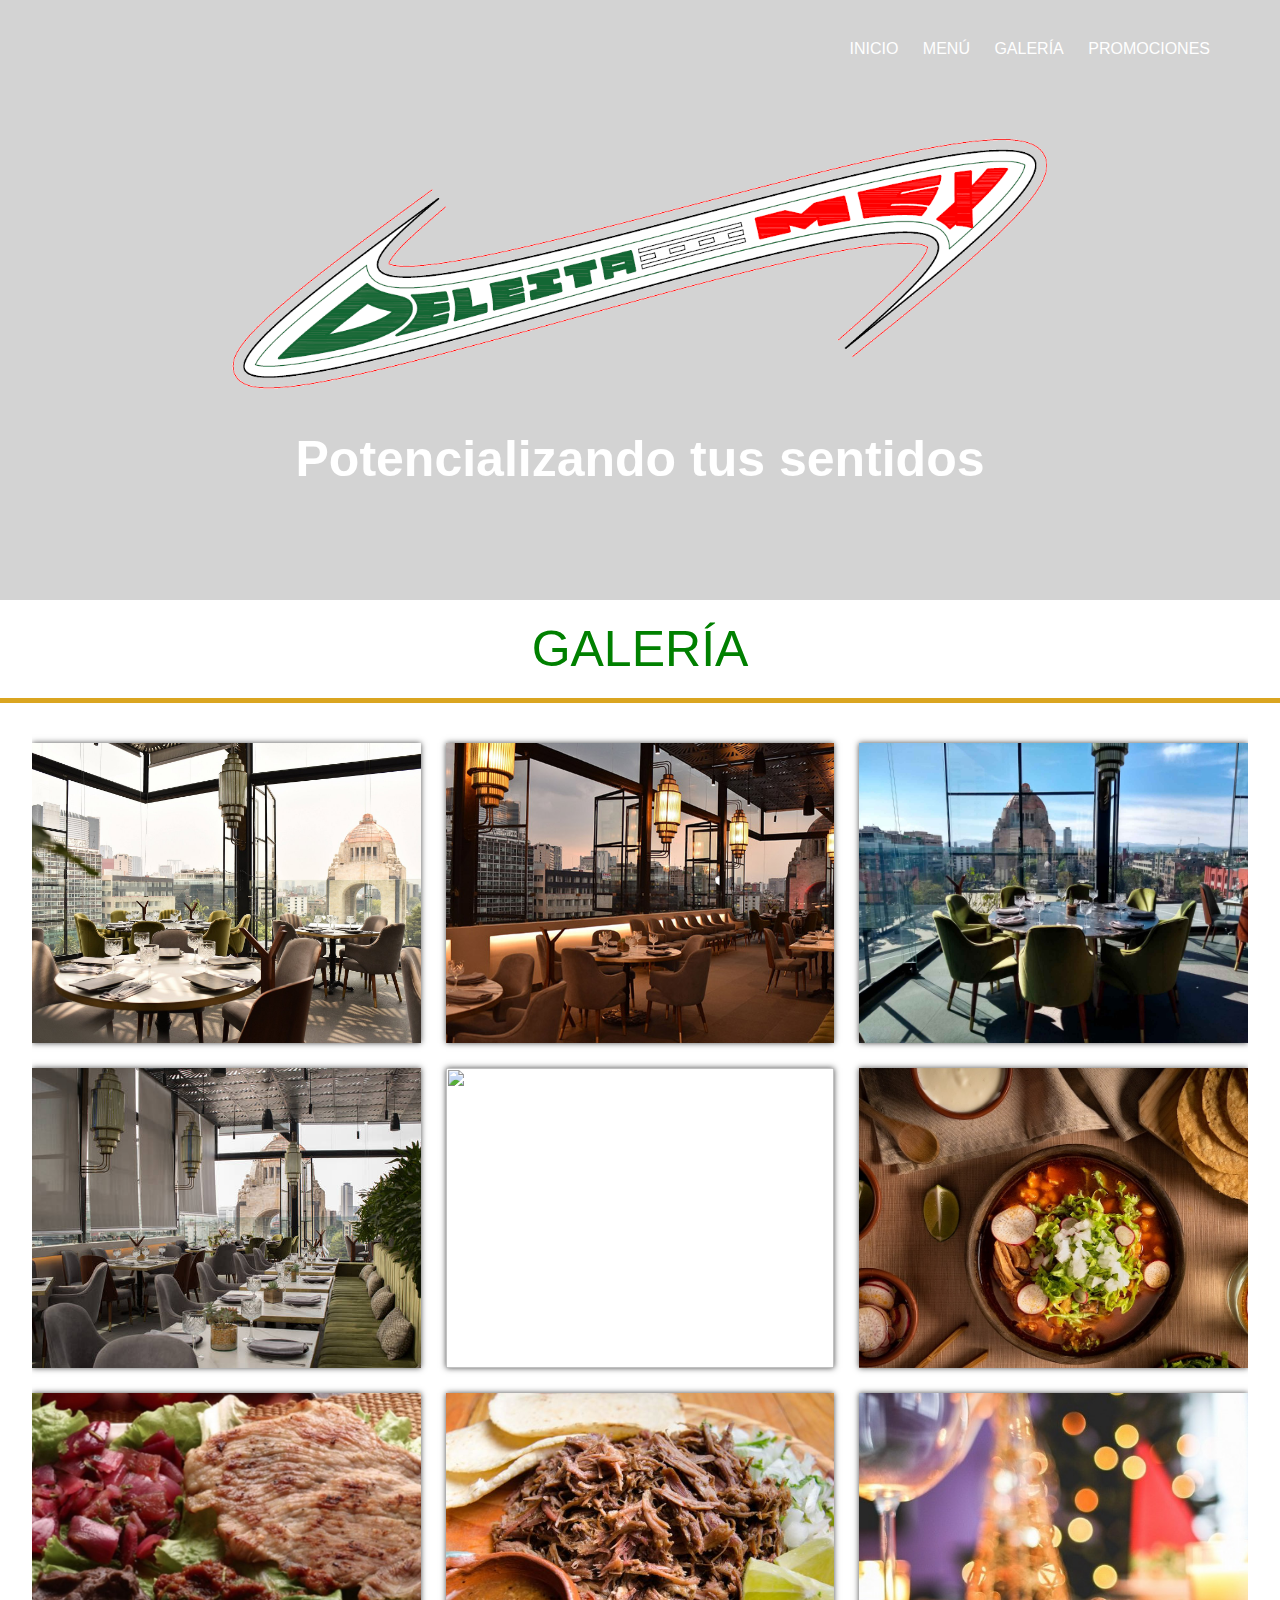
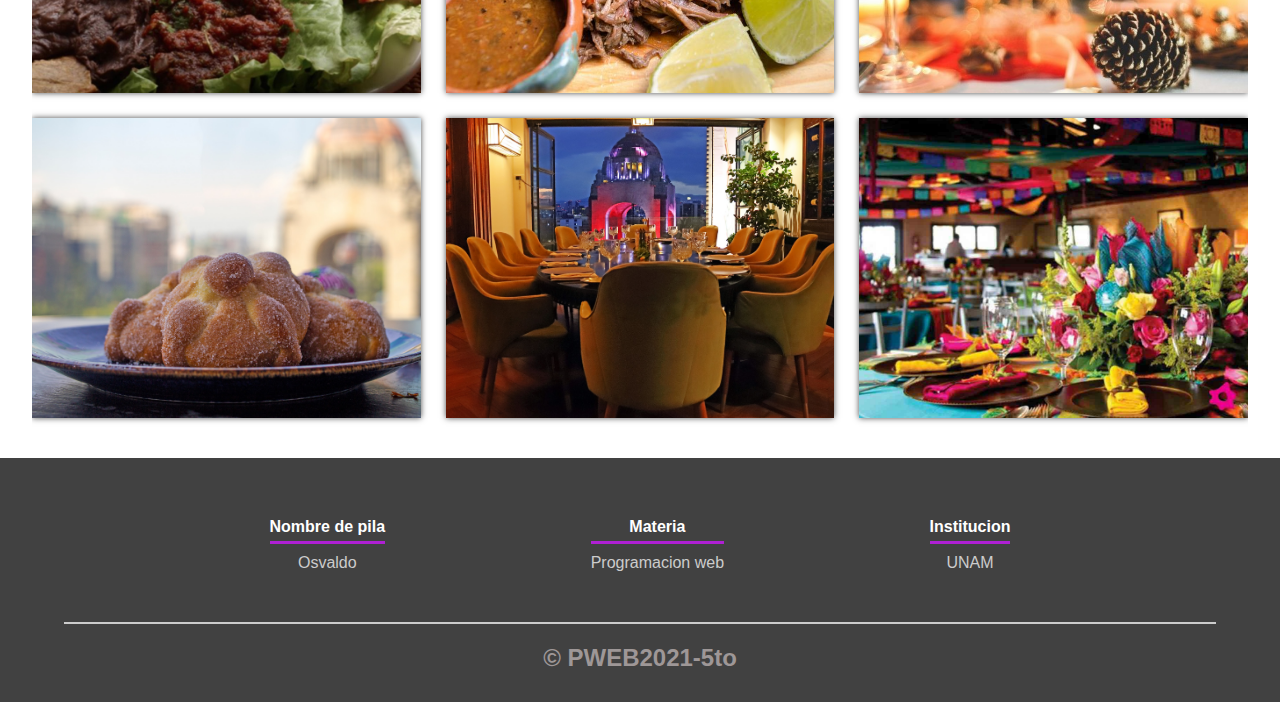
==== galeria.html @ 8ab40f5a "carga final" ====
<!DOCTYPE html>
<html>
<head>
	<meta charset="utf-8">
	<meta name="viewport" content="width=device-width, initial-scale=1">
	<link rel="stylesheet" type="text/css" href="estilosG.css">
	<title>GALERIA</title>
</head>
<body>
	<header>
	<!--Contenedor de nuestra barra de navegacion, utilizamos la etiqueta a para permitir al usuario navegar entre secciones -->
        <nav>
            <a href="index.html" class="etiqueta">INICIO</a>
            <a href="Menu.html" class="etiqueta">MENÚ</a>
            <a href="galeria.html" class="etiqueta">GALERÍA</a>
            <a href="promociones.html" class="etiqueta">PROMOCIONES</a>
        </nav>
	<!--Agregamos una seccion, donde tendremos un contenedor para el logo, potemos nuestra etiqueta h1 para el eslogan-->
        <section class="textos-header">
            <div class="logo">
                <img src="img/letras.png" class="img-letras">
            </div>
            <h1>Potencializando tus sentidos</h1>
        </section>
    </header>

    <!--Ponemos el titulo de la galeria -->
    <h1 class="titulo">GALERÍA</h1>
    <!--Linea que dividira al titulo y las imagenes -->
    <span class="divisor" id="div"></span>
    <!-- Seccion en donde almacenaremos todas las imagenes, a cada imagen
        le ponemos una etiqueta a la cual nos permitira hacer el uso de target para la animacion de ampliacion de nuestra galeria
    -->
    <section class="galeria">
    	<a href="#imagen1" class="rimagen">
    		<img src="img/instalaciones.jpg">
    	</a>
    	<a href="#imagen2" class="rimagen">
    		<img src="img/instalaciones2.jpg">
    	</a>
    	<a href="#imagen3" class="rimagen">
    		<img src="img/instalaciones3.jpg">
    	</a>
    	<a href="#imagen4" class="rimagen">
    		<img src="img/instalaciones4.jpg">
    	</a>
    	<a href="#imagen5" class="rimagen">
    		<img src="img/tacos.jpg">
    	</a>
    	<a href="#imagen6" class="rimagen">
    		<img src="img/poz.jpg">
    	</a>
    	<a href="#imagen7" class="rimagen">
    		<img src="img/poc.jpg">
    	</a>
    	<a href="#imagen8" class="rimagen">
    		<img src="img/barbacoa.jpg">
    	</a>
    	<a href="#imagen9" class="rimagen">
    		<img src="img/evento1.jpg">
    	</a>
    	<a href="#imagen10" class="rimagen">
    		<img src="img/evento2.jpg">
    	</a>
    	<a href="#imagen11" class="rimagen">
    		<img src="img/evento3.jpg">
    	</a>
    	<a href="#imagen12" class="rimagen">
    		<img src="img/evento4.jpg">
    	</a>
    </section>
    <!--Estas lineas de codigo son las que hacen posible
    el efecto target, para que cuando se de click la imagen se 
    amplie siendo esta la misma, el codigo se repite para todas 
    nuestras imagenes de la galeria, cambiando los id, y las imagenes
    pertinentes, ocupamos article para generar bloque independientes
    del sitio web -->
    <article class="lb" id="imagen1">
        <img src="img/instalaciones.jpg">
        <a href="#div" class="cerrar">X</a>
    </article>

    <article class="lb" id="imagen2">
        <img src="img/instalaciones2.jpg">
        <a href="#div" class="cerrar">X</a>
    </article>

    <article class="lb" id="imagen3">
        <img src="img/instalaciones3.jpg">
        <a href="#div" class="cerrar">X</a>
    </article>

    <article class="lb" id="imagen4">
        <img src="img/instalaciones4.jpg">
        <a href="#div" class="cerrar">X</a>
    </article>

    <article class="lb" id="imagen5">
        <img src="img/tacos.jpg">
        <a href="#div" class="cerrar">X</a>
    </article>

    <article class="lb" id="imagen6">
        <img src="img/poz.jpg">
        <a href="#div" class="cerrar">X</a>
    </article>

    <article class="lb" id="imagen7">
        <img src="img/poc.jpg">
        <a href="#div" class="cerrar">X</a>
    </article>

    <article class="lb" id="imagen8">
        <img src="img/barbacoa.jpg">
        <a href="#div" class="cerrar">X</a>
    </article>

    <article class="lb" id="imagen9">
        <img src="img/evento1.jpg">
        <a href="#div" class="cerrar">X</a>
    </article>

    <article class="lb" id="imagen10">
        <img src="img/evento2.jpg">
        <a href="#div" class="cerrar">X</a>
    </article>

    <article class="lb" id="imagen11">
        <img src="img/evento3.jpg">
        <a href="#div" class="cerrar">X</a>
    </article>

    <article class="lb" id="imagen12">
        <img src="img/evento4.jpg">
        <a href="#div" class="cerrar">X</a>
    </article>
    <!--En este bloque de codigo nos encontramos con el pie de pagina,
    tenemos un div para almacenar toda la informacion que que ira en los div posteriores, los cuales contendran una etiqueta h4 para hacer destacar el dato que se pondra y p para escribir debajo. Al final añadimos una etiqueta h4 para poner el copyright -->
    <footer>
        <div class="contenedor-footer">
            <div class="cont-foo">
                <h4>Nombre de pila</h4>
                <p>Osvaldo</p>
            </div>
            <div class="cont-foo">
                <h4>Materia</h4>
                <p>Programacion web</p>
            </div>
            <div class="cont-foo">
                <h4>Institucion</h4>
                <p>UNAM</p>
            </div>
        </div>
        <h2 class="titulo-final">&copy; PWEB2021-5to</h2>
    </footer>
</body>
</html>
---- estilosG.css ----
/*Hacemos universal el valor del margen, padding y box sizing para todos los elementos*/
* {
    margin: 0;
    padding: 0;
    box-sizing: border-box;
}
/*Universalizamos la fuente de letra*/
body {
    font-family: 'arial';
}

/*Modificamos las propiedades de nuestra etiqueta H1
ponemos un color verde, un relleno de las letras asi como 
un relleno superior e inferior, alineacion centrica y un
tamaño*/
.titulo {
    color: green;
    font-weight: 500;
    text-align: center;
    padding: 20px 0;
    font-size: 50px;
}

/*Modificamos nuestro span para convertirlo en linea
le cambiamos el color y aplicamos un display block para
que su compartamiento respete anchos, altos, etc*/
.divisor{
    background: goldenrod;
    height: 5px;
    width: 100%;
    display: block;
}

/*Hacemos uso de un display para formar nuestra cuadricula,
despueste con grid-template-columns formamos nuestras columnas con
un valor de traza de 1, ajustamos el ancho a un 95% de nuestro total
margen auto para centrar, grid-gap para los espacios entre columnas y filas
*/
.galeria{
    display: grid;
    grid-template-columns: repeat(auto-fit, minmax(350px, 1fr));
    width: 95%;
    margin: auto;
    grid-gap: 25px;
    padding: 40px 0;
    overflow: hidden;
}

/*modificamos las dimensiones de la imagen
y alineamos nuestras imagenes con el elemento
superior*/
.galeria img{
    width: 100%;
    vertical-align: top;
    height: 300px;
    object-fit: cover;
    transition: transform 0.5;
}
/*Aplicamos un display block para que pierda
la propiedad de inline, ocultamos los contenidos
que se salgan de la caja del elemento, aplicamos una
sombra, son modificaciones hacia las imagenes*/
.rimagen{
    display: block;
    position: relative;
    overflow: hidden;
    box-shadow: 0 0 6px rgb(0, 0, 0, .7);
}
/*efecto que distorciona y gira la imagen*/
.rimagen:hover img{
    filter: blur(2px);
    transform: rotate(10deg) scale(1.3);
}
/*Modificaciones de la ampliacion de la imagen
ocupamos un flex box para alinear los elementos, 
damos una transicion, ponemos un fondo negro con 
transparencia, dimensionamos la imagen*/
.lb{
    position: fixed;
    top: 0;
    left: 0;
    background: rgb(0, 0, 0,.5);
    width: 100%;
    height: 100vh;
    z-index: 1000;
    display: flex;
    align-items: center;
    justify-content: center;
    transform: scale(0);
    transition: transform .3s ease-in-out;
}
/*Damos las dimensiones en viewport height que se basa en el alto
de la pantalla y viewport width sera el ancho de nuestra ventana,
estas dimensiones son de la imagen de ampliacion*/
.lb img{
    width: 75vw;
    max-height: 70vh;
}
/*Animacion que hace visible la ampliacion de la imagen 
cuando se haga un click sobre esta*/
.lb:target{
    transform: scale(1);
}
/*En este codigo se hacen las modificaciones para el 
generar el boton de cerrar con una etiqueta a, se posiciona, 
cambia el color, quitamos la decoracion de la etiqueta a, 
la redondeamos, le damos dimensiones, centramos el texto
y le damos un color de fondo*/
.cerrar{
    display: block;
    position: absolute;
    top: 40px;
    right: 40px;
    background: red;
    color: white;
    text-decoration: none;
    width: 50px;
    height: 50px;
    text-align: center;
    line-height: 50px;
    border-radius: 50%;
}

/* HEADER */

/*Dimensiones que ocupara el encabezado, asi como el color de fondo*/
header {
    width: 100%;
    height: 600px;
    background: lightgray;
}

/*Alineamos los elementos de la nav a la derecha y les damos un 
relleno superior y derecho*/
nav{
    text-align: right;
    padding: 40px 50px 0 0;
}

/*Hacemos referencia a las etiquetas a que se encuentran en la nav
cambiamos el rellono de las letras, aplicamos un margen derecho y el 
color de la fuente, quitamos el estilo de la etiqueta*/
.etiqueta{
    color:white;
    font-weight: 300;
    text-decoration: none;
    margin-right: 20px;
}

/*Efecto que se les dara a las etiquetas a cuando el usuario ponga el
cursor sobre ellas cambiaran de color y se subrayaran*/
.etiqueta:hover{
	color: blue;
    text-decoration: underline;
}

/*Modificaciones hacia el eslogan, la dimension de lo alto,
su alineacion la centramos, con flex direction hacemos que
se ponga debajo del logo*/
header .textos-header{
    display: flex;
    height: 430px;
    width: 100%;
    align-items: center;
    flex-direction: column;
    text-align: center;
}

/*Cambiamos el tamaño del eslogan y relleno, asi como el color*/
.textos-header h1{
    font-size: 50px;
    font-weight: 700;
    color:white;
}

/*Modificamos la dimension del contenedor que almacenara a la imagen
alineamos los elementos que esten dentro de el y asignamos un margen 
superior*/
.logo {
    display: flex;
    width: 80%;
    height: 400px;
    margin-top: 40px;
    align-items: center;
    justify-content: center;
}

/*Ajustamos el tamaño de nuestro logo*/
.img-letras{
    width: 80%;
}

/* FOOTER */

/*Establecemos el color de fondo del pie de pagina, asignamos valores de 
relleno superior e inferior, centralizamos el elemento de forma horizontal 
con margin auto y recortamos el contenido por si se pasa del footer no lo 
muestre*/
footer{
    background: #414141;
    padding: 60px 0 30px 0;
    margin: auto;
    overflow: hidden;
}

/*Centramos los elementos que iran dentro del contenedor del footer, asignamos
una anchura del 90%, distribuimos de forma equitativa los elementos, damos un
relleno inferior y creamos una linea inferior con el borde inferior*/
.contenedor-footer{

    display: flex;
    width: 90%;
    justify-content: space-evenly;
    margin: auto;
    padding-bottom: 50px;
    border-bottom: 2px solid #ccc;
}

/*Centramos el texto del contenedor*/
.cont-foo{
    text-align: center;
}

/*Modificamos las propiedades de relleno, borde y margen inferior asi como el color
de los subtitulos de cada apartado del footer*/
.cont-foo h4{
    color: #fff;
    border-bottom: 3px solid #af20d3;
    padding-bottom: 5px;
    margin-bottom: 10px;
}

/*Modificamos el color del parrafo*/
.cont-foo  p{
    color: #ccc;
}

/*Cambiamos el color del titulo del copy, el tamaño, margen superior
y su alineacion*/
.titulo-final{
    text-align: center;
    font-size: 24px;
    margin: 20px 0 0 0;
    color: #9e9797;
}
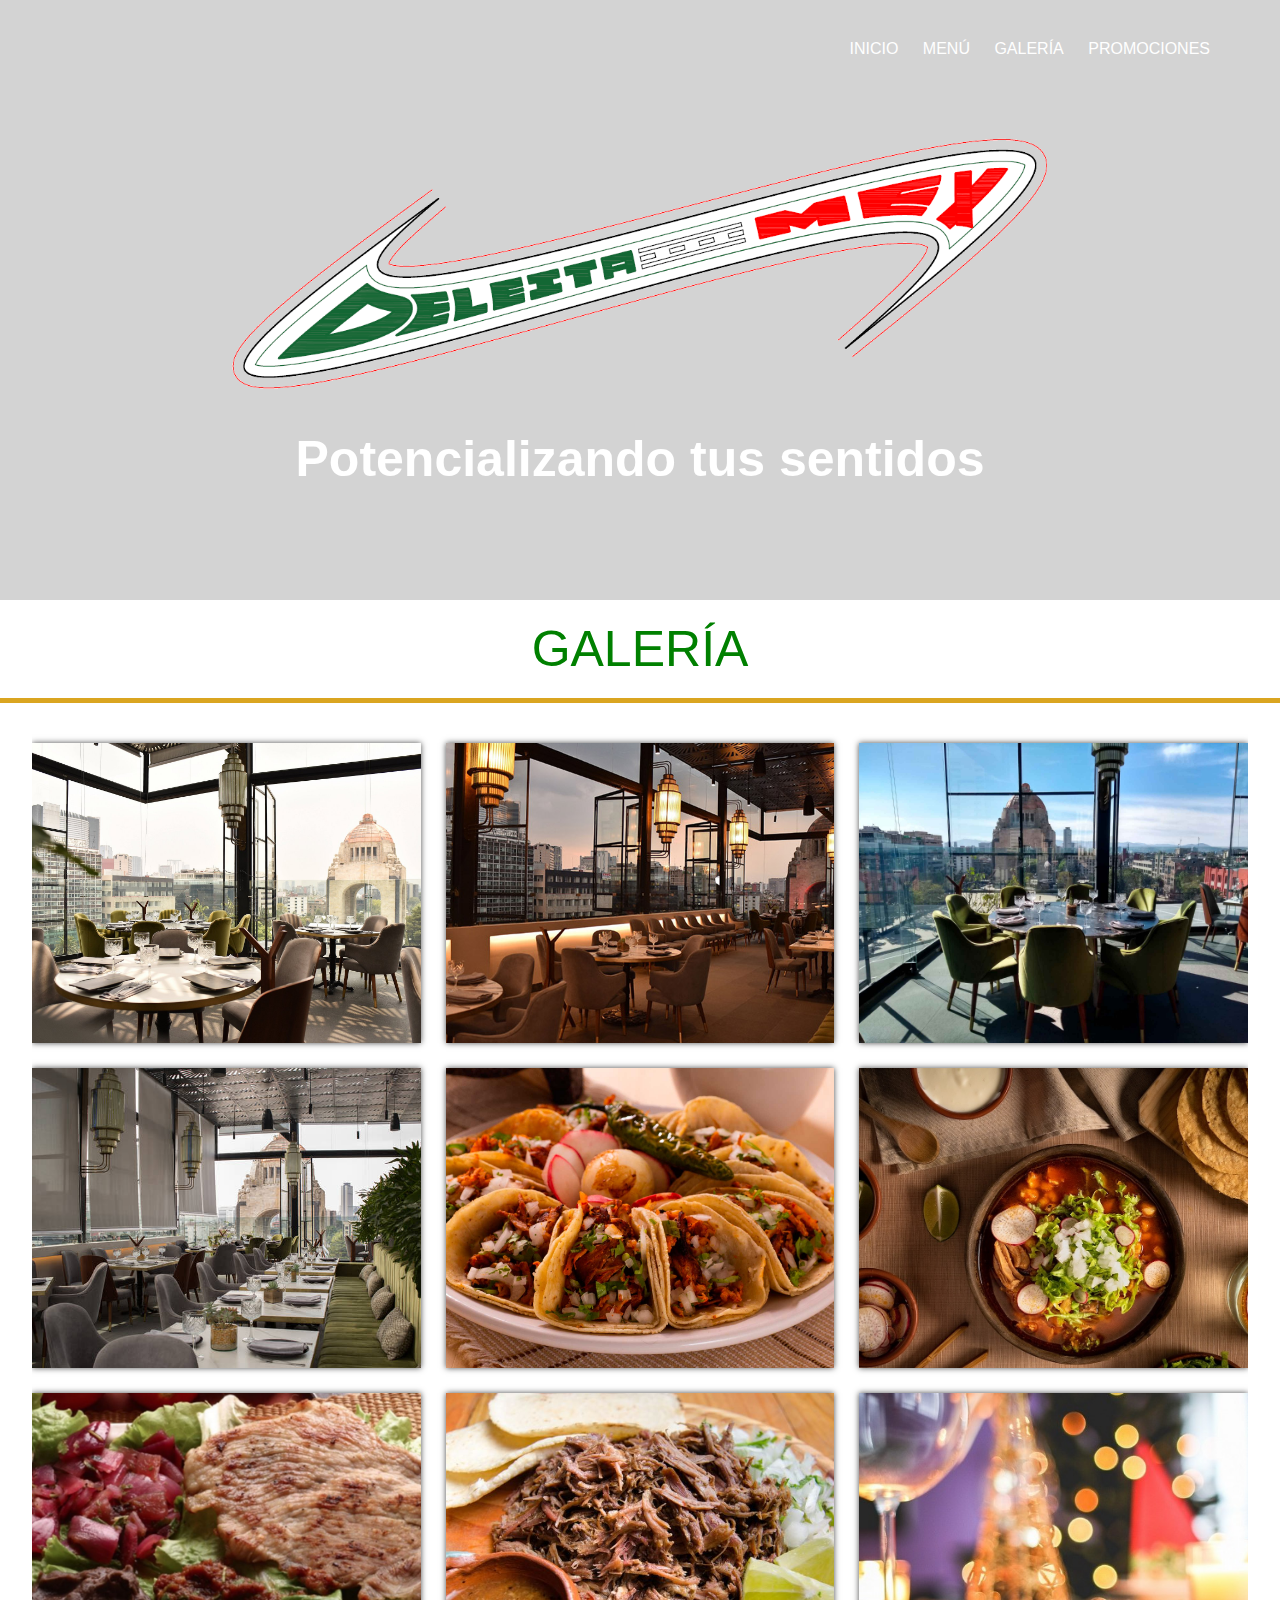
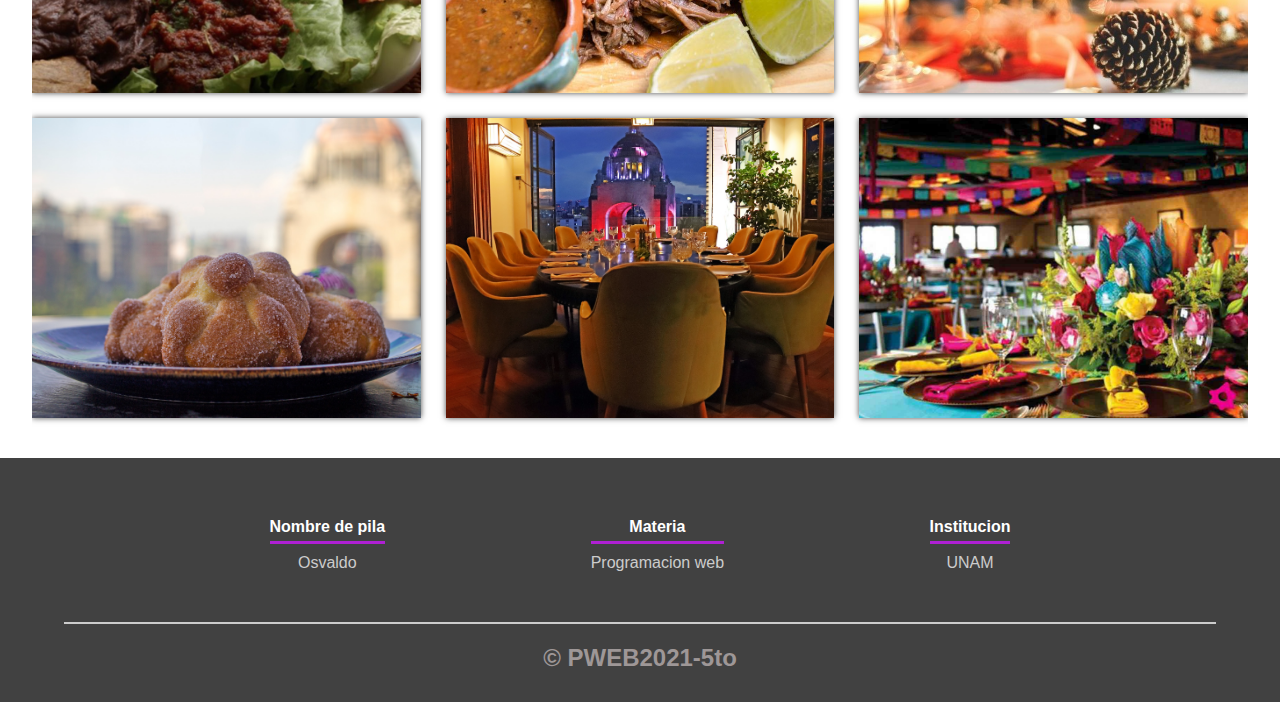
==== commit 145015a1: "Update galeria.html" ====
--- a/galeria.html
+++ b/galeria.html
@@ -45,7 +45,7 @@
     		<img src="img/instalaciones4.jpg">
     	</a>
     	<a href="#imagen5" class="rimagen">
-    		<img src="img/tacos.jpg">
+    		<img src="img/Tacos.jpg">
     	</a>
     	<a href="#imagen6" class="rimagen">
     		<img src="img/poz.jpg">
@@ -96,7 +96,7 @@
     </article>
 
     <article class="lb" id="imagen5">
-        <img src="img/tacos.jpg">
+        <img src="img/Tacos.jpg">
         <a href="#div" class="cerrar">X</a>
     </article>
 
@@ -154,4 +154,4 @@
         <h2 class="titulo-final">&copy; PWEB2021-5to</h2>
     </footer>
 </body>
-</html>+</html>
